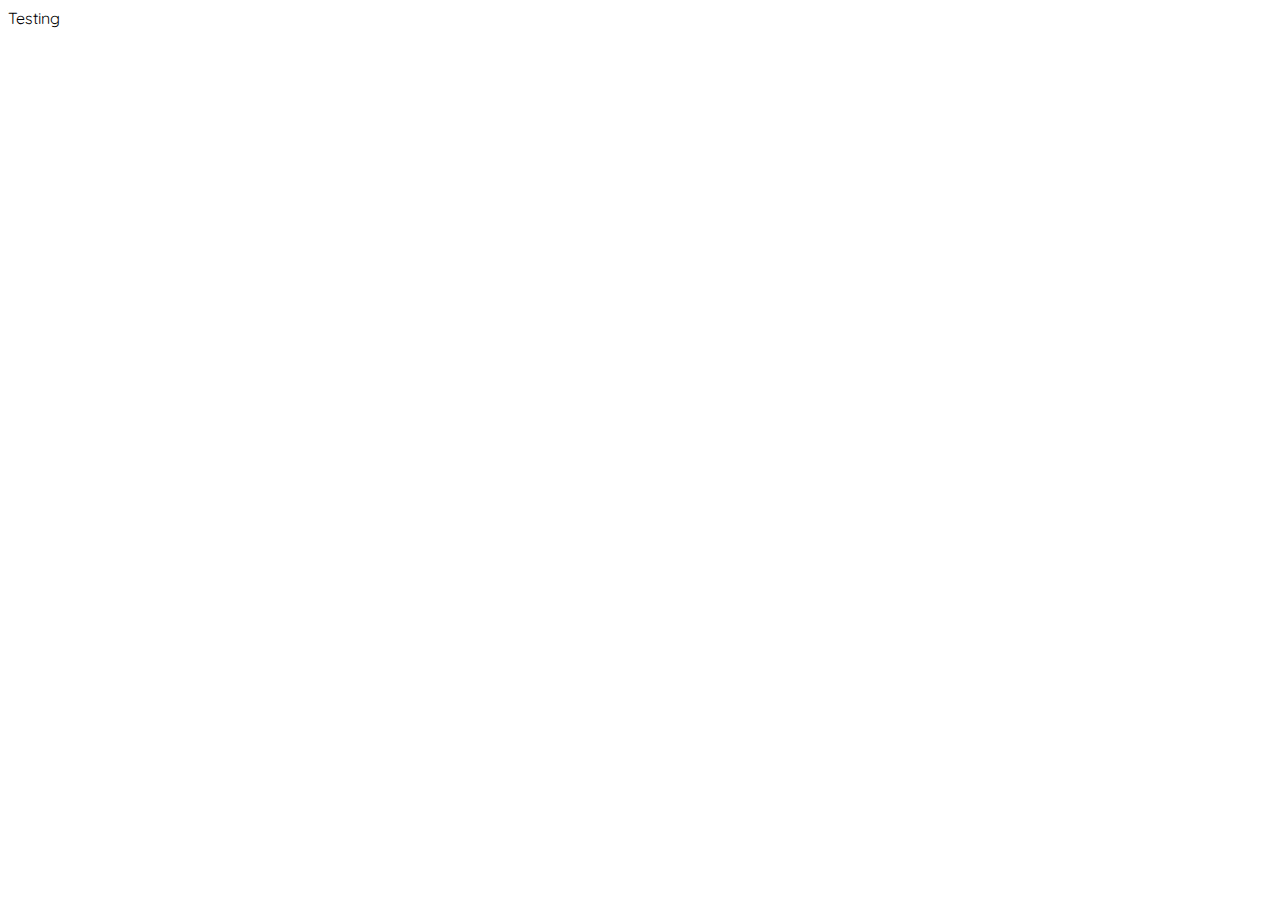
==== index.html @ 8965c54c "html and css added" ====
<!DOCTYPE html>
<html lang="en">
<head>
    <meta charset="UTF-8">
    <meta http-equiv="X-UA-Compatible" content="IE=edge">
    <meta name="viewport" content="width=device-width, initial-scale=1.0">
    <link rel="stylesheet" href="/styles/styles.css">
    <link rel="preconnect" href="https://fonts.googleapis.com">
    <link rel="preconnect" href="https://fonts.gstatic.com" crossorigin>
    <link href="https://fonts.googleapis.com/css2?family=Quicksand:wght@300;500;700&display=swap" rel="stylesheet">
    <title>Yard Sale</title>
</head>
<body>
    <navbar>Testing </navbar>
</body>
</html>
---- styles/styles.css ----
:root{
    --white: #FFFFFF;
    --black: #000000;
    --dark: #232830;
    --very-light-pink: #C7C7C7;
    --text-input-field: #F7F7F7;
    --hospital-green: #ACD9B2;
}

body{
    font-family: 'Quicksand', sans-serif;
}
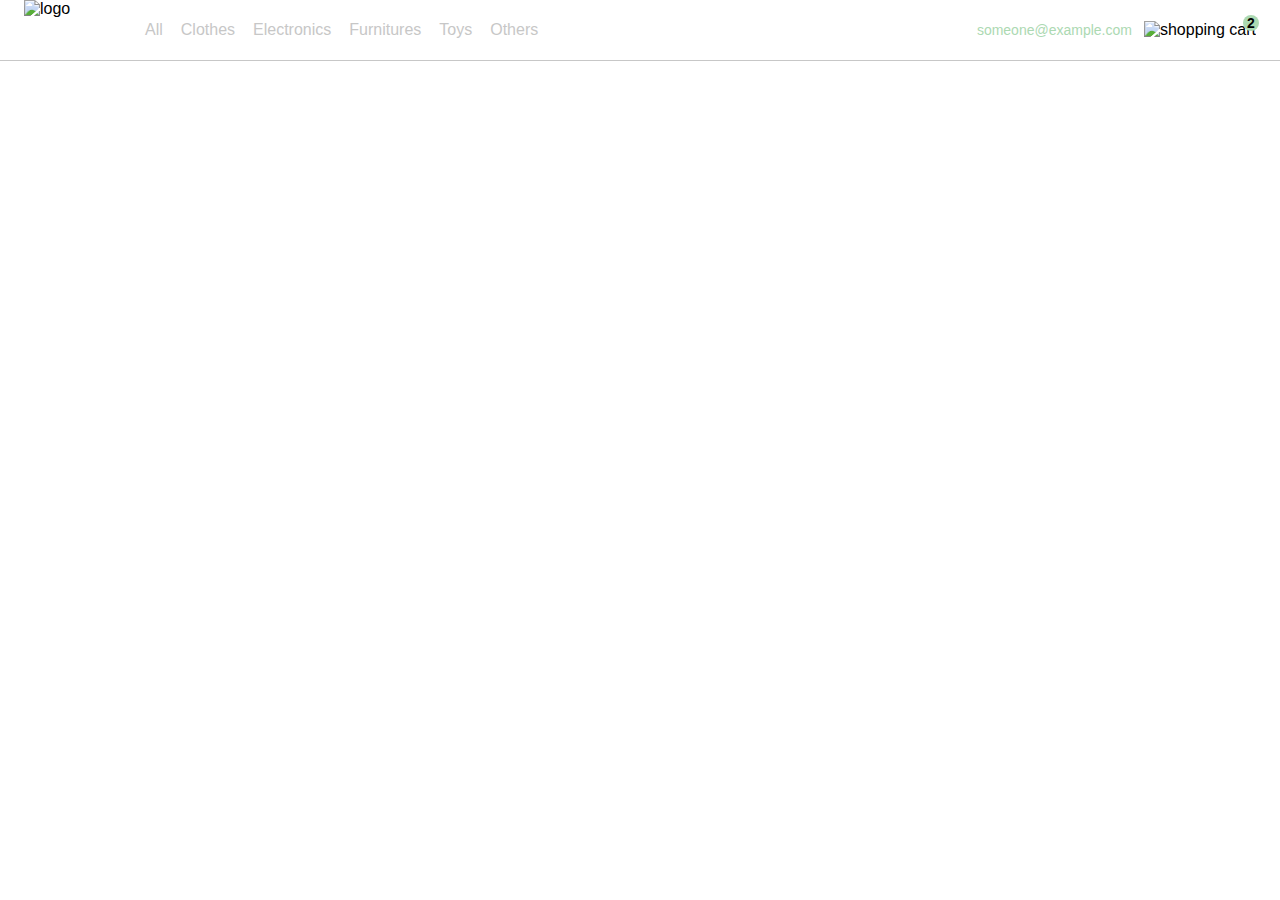
==== commit 65c07559: "adding js to navbar" ====
--- a/index.html
+++ b/index.html
@@ -1,16 +1,63 @@
 <!DOCTYPE html>
 <html lang="en">
 <head>
-    <meta charset="UTF-8">
-    <meta http-equiv="X-UA-Compatible" content="IE=edge">
-    <meta name="viewport" content="width=device-width, initial-scale=1.0">
-    <link rel="stylesheet" href="/styles/styles.css">
-    <link rel="preconnect" href="https://fonts.googleapis.com">
-    <link rel="preconnect" href="https://fonts.gstatic.com" crossorigin>
-    <link href="https://fonts.googleapis.com/css2?family=Quicksand:wght@300;500;700&display=swap" rel="stylesheet">
-    <title>Yard Sale</title>
+  <meta charset="UTF-8">
+  <meta http-equiv="X-UA-Compatible" content="IE=edge">
+  <meta name="viewport" content="width=device-width, initial-scale=1.0">
+  <title>YardSale</title>
+  <link rel="stylesheet" href="./styles.css">
 </head>
 <body>
-    <navbar>Testing </navbar>
+  <nav>
+    <img src="./Platzi_YardSale_Icons/icon_menu.svg" alt="menu" class="menu">
+    <div class="navbar-left">
+      <img src="./Platzi_YardSale_Logos/logo_yard_sale.svg" alt="logo" class="logo">
+
+      <ul>
+        <li>
+          <a href="/">All</a>
+        </li>
+        <li>
+          <a href="/">Clothes</a>
+        </li>
+        <li>
+          <a href="/">Electronics</a>
+        </li>
+        <li>
+          <a href="/">Furnitures</a>
+        </li>
+        <li>
+          <a href="/">Toys</a>
+        </li>
+        <li>
+          <a href="/">Others</a>
+        </li>
+      </ul>
+    </div>
+
+    <div class="navbar-right">
+      <ul>
+        <li class="navbar-email">someone@example.com</li>
+        <li class="navbar-shopping-cart">
+          <img src="./Platzi_YardSale_Icons/icon_shopping_cart.svg" alt="shopping cart">
+          <div>2</div>
+        </li>
+      </ul>
+    </div>
+    <div class="desktop-menu inactive">
+        <ul>
+            <li>
+                <a href="/" class="title">My orders</a>
+            </li>
+            <li>
+                <a href="/" >My account</a>
+            </li>
+            <li>
+                <a href="/" >Sign out</a>
+            </li>
+        </ul>
+    </div>
+  </nav>
+    <script src="./main.js"></script>
 </body>
 </html>--- a/styles.css
+++ b/styles.css
@@ -0,0 +1,138 @@
+
+:root {
+    --white: #FFFFFF;
+    --black: #000000;
+    --very-light-pink: #C7C7C7;
+    --text-input-field: #F7F7F7;
+    --hospital-green: #ACD9B2;
+    --sm: 14px;
+    --md: 16px;
+    --lg: 18px;
+  }
+  body {
+    margin: 0;
+    font-family: 'Quicksand', sans-serif;
+  }
+  nav {
+    display: flex;
+    justify-content: space-between;
+    padding: 0 24px;
+    border-bottom: 1px solid var(--very-light-pink);
+  }
+  .menu {
+    display: none;
+  }
+  .logo {
+    width: 100px;
+  }
+  .navbar-left ul,
+  .navbar-right ul {
+    list-style: none;
+    padding: 0;
+    margin: 0;
+    display: flex;
+    align-items: center;
+    height: 60px;
+  }
+  .navbar-left {
+    display: flex;
+  }
+  .navbar-left ul {
+    margin-left: 12px;
+  }
+  .navbar-left ul li a,
+  .navbar-right ul li a {
+    text-decoration: none;
+    color: var(--very-light-pink);
+    border: 1px solid var(--white);
+    padding: 8px;
+    border-radius: 8px;
+  }
+  .navbar-left ul li a:hover,
+  .navbar-right ul li a:hover {
+    border: 1px solid var(--hospital-green);
+    color: var(--hospital-green);
+  }
+  .navbar-email {
+    color: var(--hospital-green);
+    font-size: var(--sm);
+    margin-right: 12px;
+    cursor: pointer;
+    user-select: none;
+  }
+  .navbar-shopping-cart {
+    position: relative;
+  }
+  .navbar-shopping-cart div {
+    width: 16px;
+    height: 16px;
+    background-color: var(--hospital-green);
+    border-radius: 50%;
+    font-size: var(--sm);
+    font-weight: bold;
+    position: absolute;
+    top: -6px;
+    right: -3px;
+    display: flex;
+    justify-content: center;
+    align-items: center;
+  }
+  @media (max-width: 640px) {
+    .menu {
+      display: block;
+    }
+    .navbar-left ul {
+      display: none;
+    }
+    .navbar-email {
+      display: none;
+    }
+  }
+
+.inactive {
+    opacity: 0;
+}
+
+/* menu*/
+.desktop-menu{
+    position: absolute;
+    right: 60px;
+    top: 60px;
+    background: var(--white);
+    width: 120px;
+    height: auto;
+    border: 1px solid var(--very-light-pink);
+    border-radius: 6px;
+    background-color: var(--white);
+    transition: .3s;
+    box-shadow: 5px 5px 5px var(--very-light-pink);
+}
+.desktop-menu ul{
+    list-style: none;
+    padding: 0px;
+    margin: 0px;
+    padding: 20px 20px 0 20px;
+}
+.desktop-menu ul li {
+    text-align: end;
+}
+.desktop-menu ul li:last-child{
+    padding-top: 20px;
+    border-top: 1px solid var(--very-light-pink);
+}
+
+.desktop-menu ul li:last-child a{
+    color: var(--hospital-green);
+    font-size: var(--sm);
+}
+.desktop-menu ul li:nth-child(1),
+.desktop-menu ul li:nth-child(2){
+    font-weight: bold;
+}
+.desktop-menu ul li a{
+    color: var(--black);
+    font-size: var(--sm);
+    text-decoration: none;
+    display: inline-block;
+    margin-bottom: 20px;
+}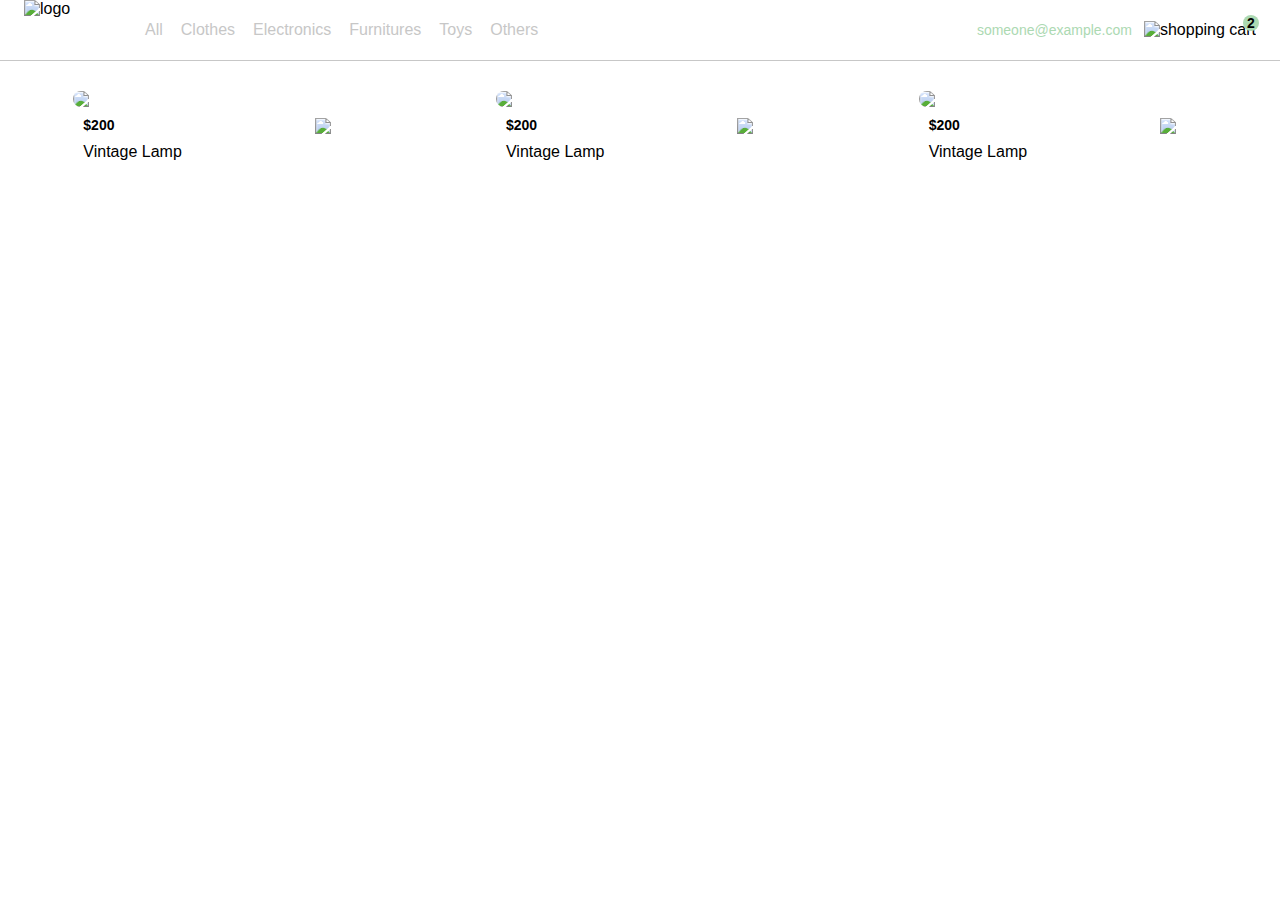
==== commit 3231f645: "update" ====
--- a/index.html
+++ b/index.html
@@ -12,7 +12,6 @@
     <img src="./Platzi_YardSale_Icons/icon_menu.svg" alt="menu" class="menu">
     <div class="navbar-left">
       <img src="./Platzi_YardSale_Logos/logo_yard_sale.svg" alt="logo" class="logo">
-
       <ul>
         <li>
           <a href="/">All</a>
@@ -34,12 +33,11 @@
         </li>
       </ul>
     </div>
-
     <div class="navbar-right">
       <ul>
         <li class="navbar-email">someone@example.com</li>
         <li class="navbar-shopping-cart">
-          <img src="./Platzi_YardSale_Icons/icon_shopping_cart.svg" alt="shopping cart">
+          <img src="./Platzi_YardSale_Icons/icon_shopping_cart.svg" alt="shopping cart" class="shoppingCartIcon">
           <div>2</div>
         </li>
       </ul>
@@ -57,7 +55,67 @@
             </li>
         </ul>
     </div>
+    <div class="mobile-menu inactive">
+        <ul class="menu-mobile categories">
+            <li>CATEGORIES</li>
+            <li><a href="/" >All</a></li>
+            <li><a href="/" >Clothes</a></li>
+            <li><a href="/" >Electronics</a></li>
+            <li><a href="/" >Furnitures</a></li>
+            <li><a href="/" >Toys</a></li>
+            <li><a href="/" >Others</a></li>
+        </ul>
+        <ul class="menu-mobile personal">
+            <li><a href="/" >My orders</a></li>
+            <li><a href="/" >My account</a></li>
+        </ul>
+        <div class="menu-mobile signout">
+            <p>someone@something.com</p>
+            <a href="/">Sign Out</a>
+        </div>
+    </div>
+    <aside class="product-detail inactive">
+      <div class="title-container">
+          <img src="./Platzi_YardSale_Icons/flechita.svg" alt="arrow">
+          <p class="title">Shopping Cart</p>
+      </div>
+      <div class="shopping-cart">
+          <figure><img src="https://99designs-blog.imgix.net/blog/wp-content/uploads/2021/06/il_1588xN.1727616325_tgly.jpg?auto=format&q=60&fit=max&w=930" alt="green lamp"></figure>
+          <p>Green Lamp</p>
+          <p>$200,00</p>
+          <img src="/Platzi_YardSale_Icons/icon_close.png" alt="icon close">
+      </div>
+      <div class="shopping-cart">
+          <figure><img src="https://99designs-blog.imgix.net/blog/wp-content/uploads/2021/06/il_1588xN.1727616325_tgly.jpg?auto=format&q=60&fit=max&w=930" alt="green lamp"></figure>
+          <p>Green Lamp</p>
+          <p>$200,00</p>
+          <img src="/Platzi_YardSale_Icons/icon_close.png" alt="icon close">
+      </div>
+      <div class="shopping-cart">
+          <figure><img src="https://99designs-blog.imgix.net/blog/wp-content/uploads/2021/06/il_1588xN.1727616325_tgly.jpg?auto=format&q=60&fit=max&w=930" alt="green lamp"></figure>
+          <p>Green Lamp</p>
+          <p>$200,00</p>
+          <img src="/Platzi_YardSale_Icons/icon_close.png" alt="icon close">
+      </div>
+      <div class="shopping-cart">
+          <figure><img src="https://99designs-blog.imgix.net/blog/wp-content/uploads/2021/06/il_1588xN.1727616325_tgly.jpg?auto=format&q=60&fit=max&w=930" alt="green lamp"></figure>
+          <p>Green Lamp</p>
+          <p>$200,00</p>
+          <img src="/Platzi_YardSale_Icons/icon_close.png" alt="icon close">
+      </div>
+      <div class="order">
+          <p>
+              <span>Total</span>
+          </p>
+          <p>$600,000</p>
+      </div>
+      <button class="primary-button">Checkout</button>
+  </aside>
   </nav>
+  <section class="main-container">
+    <div class="cards-container">
+    </div>
+  </section>
     <script src="./main.js"></script>
 </body>
 </html>--- a/styles.css
+++ b/styles.css
@@ -77,20 +77,9 @@
     justify-content: center;
     align-items: center;
   }
-  @media (max-width: 640px) {
-    .menu {
-      display: block;
-    }
-    .navbar-left ul {
-      display: none;
-    }
-    .navbar-email {
-      display: none;
-    }
-  }
 
 .inactive {
-    opacity: 0;
+    display: none;
 }
 
 /* menu*/
@@ -103,8 +92,6 @@
     height: auto;
     border: 1px solid var(--very-light-pink);
     border-radius: 6px;
-    background-color: var(--white);
-    transition: .3s;
     box-shadow: 5px 5px 5px var(--very-light-pink);
 }
 .desktop-menu ul{
@@ -135,4 +122,211 @@
     text-decoration: none;
     display: inline-block;
     margin-bottom: 20px;
+}
+
+
+/* menu mobile*/
+
+.mobile-menu{
+    height: 450px;
+    top:90px;
+    padding: 20px;
+    position: absolute;
+}
+.mobile-menu ul{
+    list-style: none;
+    padding: 0px;
+    margin: 0px;
+}
+.mobile-menu ul li a {
+    color: var(--black);
+    font-size: var(--md);
+    text-decoration: none;
+    display: inline-block;
+}
+.mobile-menu ul li  {
+    margin-bottom: 20px;
+    font-weight: bold;
+}
+.mobile-menu ul:nth-child(2) li:nth-child(1)  {
+    margin-top: 25px;
+}
+.personal{
+    border-top: 1px solid var(--very-light-pink);
+    padding-top: 25px;
+    margin-bottom: 60px;
+}
+.mobile-menu ul{
+    margin-bottom: 25px;
+}
+.signout {
+    font-size: var(--sm);
+    position: absolute;
+    bottom: 0;
+}
+.signout p{
+    color:grey;
+}
+.signout a {
+    color: var(--hospital-green);
+    font-weight: bold;
+    text-decoration: none;
+}
+
+
+
+/* Cart*/
+
+
+.product-detail {
+  width: 360px;
+  padding: 0px 24px 24px 24px;
+  box-sizing: border-box;
+  height: 100vh;
+  position: absolute;
+  right: 0;
+  top: 62px;
+  background: var(--white);
+}
+.title-container{
+  display: flex;
+
+}
+.title-container img{
+  transform: rotate(180deg);
+  margin-right: 14px;
+  
+}
+.title {
+  font-weight: bold;
+  font-size: var(--lg);
+}
+.shopping-cart {
+  display: grid;
+  grid-template-columns: auto 1fr auto auto;
+  gap: 16px;
+  margin-bottom: 24px;
+  align-items: center;
+}
+.shopping-cart figure img{
+  width: 70px;
+  height: 70px;
+  object-fit: cover;
+  border-radius: 20px;
+}
+.shopping-cart figure {
+  margin: 0px;
+}
+.shopping-cart p:nth-child(2){
+  color: var(--very-light-pink);
+}
+.shopping-cart p:nth-child(3){
+  font-size: var(--md);
+  font-weight: bold;
+}
+.primary-button {
+  margin-top: 2rem;
+  border: none;
+  border-radius: 8px;
+  color: var(--white);
+  background-color: var(--hospital-green);
+  width: 100%;
+  cursor: pointer;
+  font-size: var(--md);
+  font-weight: bold;
+  height: 2rem;
+}
+.order{
+  display: grid;
+  grid-template-columns: auto 1fr;
+  gap: 16px;
+  align-items: center;
+  background-color: var(--text-input-field);
+  margin-bottom: 24px;
+  border-radius: 8px;
+  padding:  0 24px;
+}
+.order p:nth-child(1){
+  display: flex;
+  flex-direction: column;
+}
+.order p span:nth-child(1){
+  font-size: var(--md);
+  font-weight: bold;
+}
+.order p:nth-child(2){
+  text-align: end;
+  font-weight: bold;
+}
+
+
+/*pruducts / landing*/
+
+.cards-container{
+  display: grid;
+  padding: 30px;
+  grid-template-columns: repeat(auto-fit,minmax(300px,1fr));
+  place-items: center;
+  column-gap: 3rem;
+}
+.product-card {
+  width: 18rem;
+  display: grid;
+  grid-template-columns: auto 20%;
+  grid-template-rows: 1fr auto;
+}
+.product-img {
+  grid-column: 1/3;
+}
+.product-details {
+  padding-left: 10px;
+  grid-column: 1/2;
+  grid-row: 2/3;
+  place-items: start;
+  margin-bottom: 20px;
+}
+.product-details > p{
+  margin-top: 10px;
+  margin-bottom: 10px;
+}
+.product-detail-title{
+  font-weight: bold;
+}
+.product-detail-name {
+  font-size: var(--sm);
+  color: var(--);
+}
+.product-addtocart{
+  grid-column: 2/3;
+  grid-row: 2/3;
+  margin:19%;
+}
+.product-img {
+  width:100%;
+  border-radius: 20px;
+}
+
+
+@media (max-width: 640px) {
+    .menu {
+      display: block;
+    }
+    .navbar-left ul {
+      display: none;
+    }
+    .navbar-email {
+      display: none;
+    }
+    .desktop-menu{
+        display: none;
+    }
+    .product-detail{
+      width: 100%;
+  }
+  }
+
+@media (min-width: 641px){
+    .mobile-menu {
+        display: none;
+    }
 }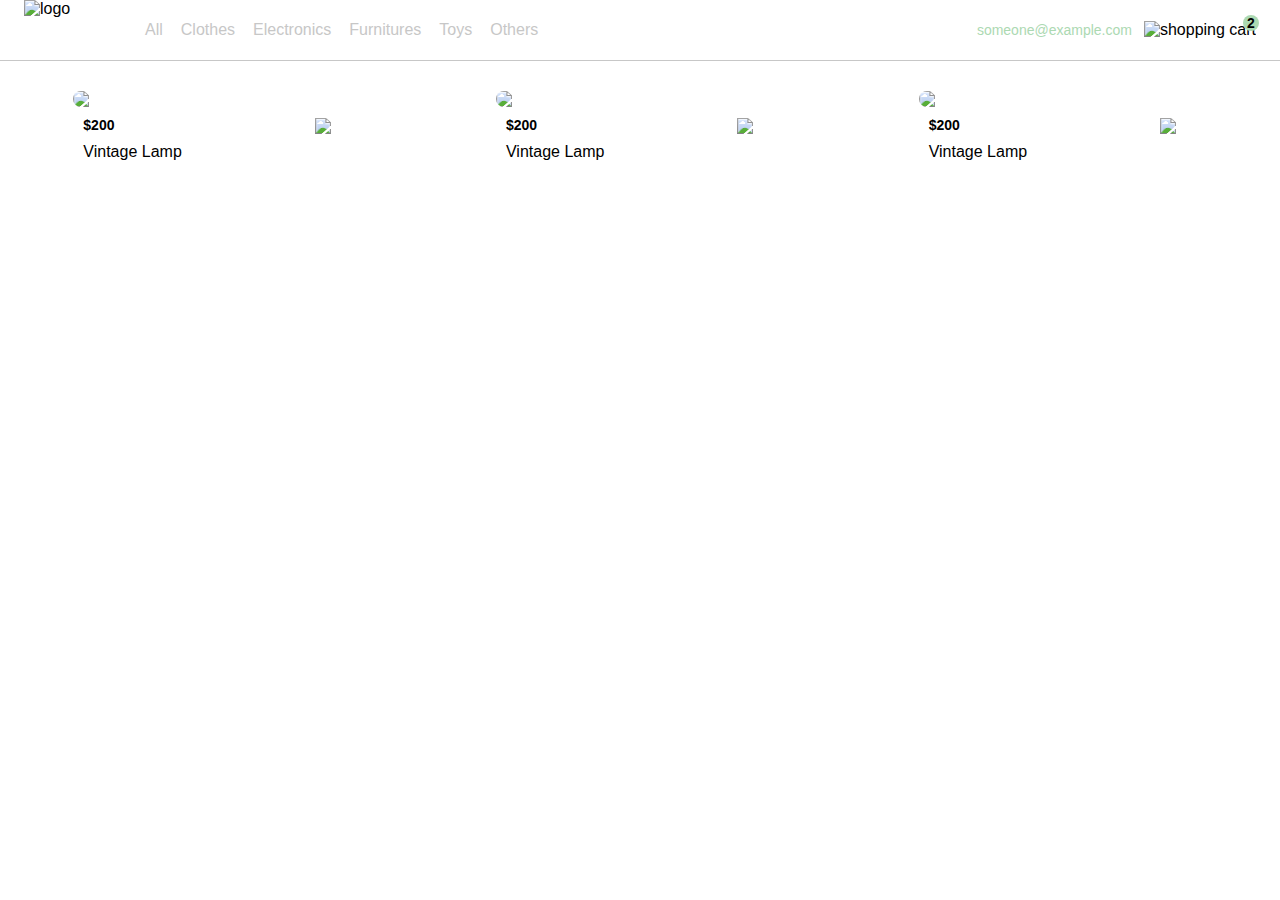
==== commit 9ddf2e26: "update" ====
--- a/index.html
+++ b/index.html
@@ -74,44 +74,62 @@
             <a href="/">Sign Out</a>
         </div>
     </div>
-    <aside class="product-detail inactive">
-      <div class="title-container">
-          <img src="./Platzi_YardSale_Icons/flechita.svg" alt="arrow">
-          <p class="title">Shopping Cart</p>
-      </div>
-      <div class="shopping-cart">
-          <figure><img src="https://99designs-blog.imgix.net/blog/wp-content/uploads/2021/06/il_1588xN.1727616325_tgly.jpg?auto=format&q=60&fit=max&w=930" alt="green lamp"></figure>
-          <p>Green Lamp</p>
-          <p>$200,00</p>
-          <img src="/Platzi_YardSale_Icons/icon_close.png" alt="icon close">
-      </div>
-      <div class="shopping-cart">
-          <figure><img src="https://99designs-blog.imgix.net/blog/wp-content/uploads/2021/06/il_1588xN.1727616325_tgly.jpg?auto=format&q=60&fit=max&w=930" alt="green lamp"></figure>
-          <p>Green Lamp</p>
-          <p>$200,00</p>
-          <img src="/Platzi_YardSale_Icons/icon_close.png" alt="icon close">
-      </div>
-      <div class="shopping-cart">
-          <figure><img src="https://99designs-blog.imgix.net/blog/wp-content/uploads/2021/06/il_1588xN.1727616325_tgly.jpg?auto=format&q=60&fit=max&w=930" alt="green lamp"></figure>
-          <p>Green Lamp</p>
-          <p>$200,00</p>
-          <img src="/Platzi_YardSale_Icons/icon_close.png" alt="icon close">
-      </div>
-      <div class="shopping-cart">
-          <figure><img src="https://99designs-blog.imgix.net/blog/wp-content/uploads/2021/06/il_1588xN.1727616325_tgly.jpg?auto=format&q=60&fit=max&w=930" alt="green lamp"></figure>
-          <p>Green Lamp</p>
-          <p>$200,00</p>
-          <img src="/Platzi_YardSale_Icons/icon_close.png" alt="icon close">
-      </div>
-      <div class="order">
-          <p>
-              <span>Total</span>
-          </p>
-          <p>$600,000</p>
-      </div>
-      <button class="primary-button">Checkout</button>
+  </nav>
+  <aside class="shopping-cart-container inactive">
+    <div class="title-container">
+        <img src="./Platzi_YardSale_Icons/flechita.svg" alt="arrow">
+        <p class="title">Shopping Cart</p>
+    </div>
+    <div class="shopping-cart">
+        <figure><img src="https://99designs-blog.imgix.net/blog/wp-content/uploads/2021/06/il_1588xN.1727616325_tgly.jpg?auto=format&q=60&fit=max&w=930" alt="green lamp"></figure>
+        <p>Green Lamp</p>
+        <p>$200,00</p>
+        <img src="/Platzi_YardSale_Icons/icon_close.png" alt="icon close">
+    </div>
+    <div class="shopping-cart">
+        <figure><img src="https://99designs-blog.imgix.net/blog/wp-content/uploads/2021/06/il_1588xN.1727616325_tgly.jpg?auto=format&q=60&fit=max&w=930" alt="green lamp"></figure>
+        <p>Green Lamp</p>
+        <p>$200,00</p>
+        <img src="/Platzi_YardSale_Icons/icon_close.png" alt="icon close">
+    </div>
+    <div class="shopping-cart">
+        <figure><img src="https://99designs-blog.imgix.net/blog/wp-content/uploads/2021/06/il_1588xN.1727616325_tgly.jpg?auto=format&q=60&fit=max&w=930" alt="green lamp"></figure>
+        <p>Green Lamp</p>
+        <p>$200,00</p>
+        <img src="/Platzi_YardSale_Icons/icon_close.png" alt="icon close">
+    </div>
+    <div class="shopping-cart">
+        <figure><img src="https://99designs-blog.imgix.net/blog/wp-content/uploads/2021/06/il_1588xN.1727616325_tgly.jpg?auto=format&q=60&fit=max&w=930" alt="green lamp"></figure>
+        <p>Green Lamp</p>
+        <p>$200,00</p>
+        <img src="/Platzi_YardSale_Icons/icon_close.png" alt="icon close">
+    </div>
+    <div class="order">
+        <p>
+            <span>Total</span>
+        </p>
+        <p>$600,000</p>
+    </div>
+    <button class="primary-button">Checkout</button>
   </aside>
-  </nav>
+  <aside class="product-detail inactive">
+    <div class="product-detail-close">
+        <img src="/Platzi_YardSale_Icons/icon_close.png" alt="close">
+    </div>
+    <img src="https://99designs-blog.imgix.net/blog/wp-content/uploads/2021/06/il_1588xN.1727616325_tgly.jpg?auto=format&q=60&fit=max&w=930" alt="">
+    <div class="product-info">
+        <p>$200,00</p>
+        <p>Green Lamp</p>
+        <p>Lorem ipsum dolor sit amet consectetur, adipisicing elit. Id, quis.
+        Incidunt aut ea delectus aliquam cumque eum nisi recusandae officia.
+        Cum labore aut qui harum deleniti deserunt voluptatibus assumenda! Laborum.
+        Vero dolore voluptatum laboriosam a nostrum aliquid eligendi molestiae unde!</p>
+        <button class="primary-button add-to-cart-button">
+            <img src="/Platzi_YardSale_Icons/bt_add_to_cart.svg" alt="add to cart">
+            Add to cart
+        </button>
+    </div>
+  </aside>
   <section class="main-container">
     <div class="cards-container">
     </div>
--- a/styles.css
+++ b/styles.css
@@ -128,10 +128,14 @@
 /* menu mobile*/
 
 .mobile-menu{
-    height: 450px;
+    height: 500px;
+    position: absolute;
     top:90px;
-    padding: 20px;
-    position: absolute;
+    left: 0;
+    background: var(--white);
+    width: 100%;
+    padding: 24px;
+    box-sizing: border-box;
 }
 .mobile-menu ul{
     list-style: none;
@@ -163,6 +167,7 @@
     font-size: var(--sm);
     position: absolute;
     bottom: 0;
+    margin-bottom: 10px;
 }
 .signout p{
     color:grey;
@@ -178,7 +183,7 @@
 /* Cart*/
 
 
-.product-detail {
+.shopping-cart-container {
   width: 360px;
   padding: 0px 24px 24px 24px;
   box-sizing: border-box;
@@ -307,6 +312,72 @@
 }
 
 
+
+/* product detail*/
+
+.product-detail {
+  width: 360px;
+  padding-bottom: 24px;
+  height: 100vh;
+  position: absolute;
+  right: 0;
+}
+.product-detail-close {
+  cursor: pointer;
+  position: absolute;
+  top:24px;
+  left: 24px;
+  background: var(--white);
+  width: 14px;
+  height: 14px;
+  z-index: 2;
+  padding: 12px;
+  border-radius: 50%;
+}
+.product-detail >img:nth-child(2){
+  width: 100%;
+  height: 360px;
+  object-fit: cover;
+  border-radius: 0 0 20px 20px;
+}
+.product-info {
+  margin: 24px 24px 0 24px;
+}
+.product-info p:nth-child(1){
+  font-weight: bold;
+  font-size: var(--md);
+  margin-top: 0;
+  margin-bottom: 4px;
+}
+.product-info p:nth-child(2){
+  font-size: var(--md);
+  margin-top: 0;
+  margin-bottom: 36px;
+}
+.product-info p:nth-child(3){
+  font-size: var(--sm);
+  margin-top: 0;
+  margin-bottom: 36px;
+}
+.primary-button {
+  margin-top: 2rem;
+  border: none;
+  border-radius: 8px;
+  color: var(--white);
+  background-color: var(--hospital-green);
+  width: 100%;
+  cursor: pointer;
+  font-size: var(--md);
+  font-weight: bold;
+  height: 2rem;
+}
+.add-to-cart-button{
+  display: flex;
+  align-items: center;
+  justify-content: center;
+}
+
+
 @media (max-width: 640px) {
     .menu {
       display: block;
@@ -320,8 +391,14 @@
     .desktop-menu{
         display: none;
     }
-    .product-detail{
+    .mobile-menu{
       width: 100%;
+    }
+    .shopping-cart-container{
+      width: 100%;
+  }
+  .product-detail{
+    width: 100%;
   }
   }
 
